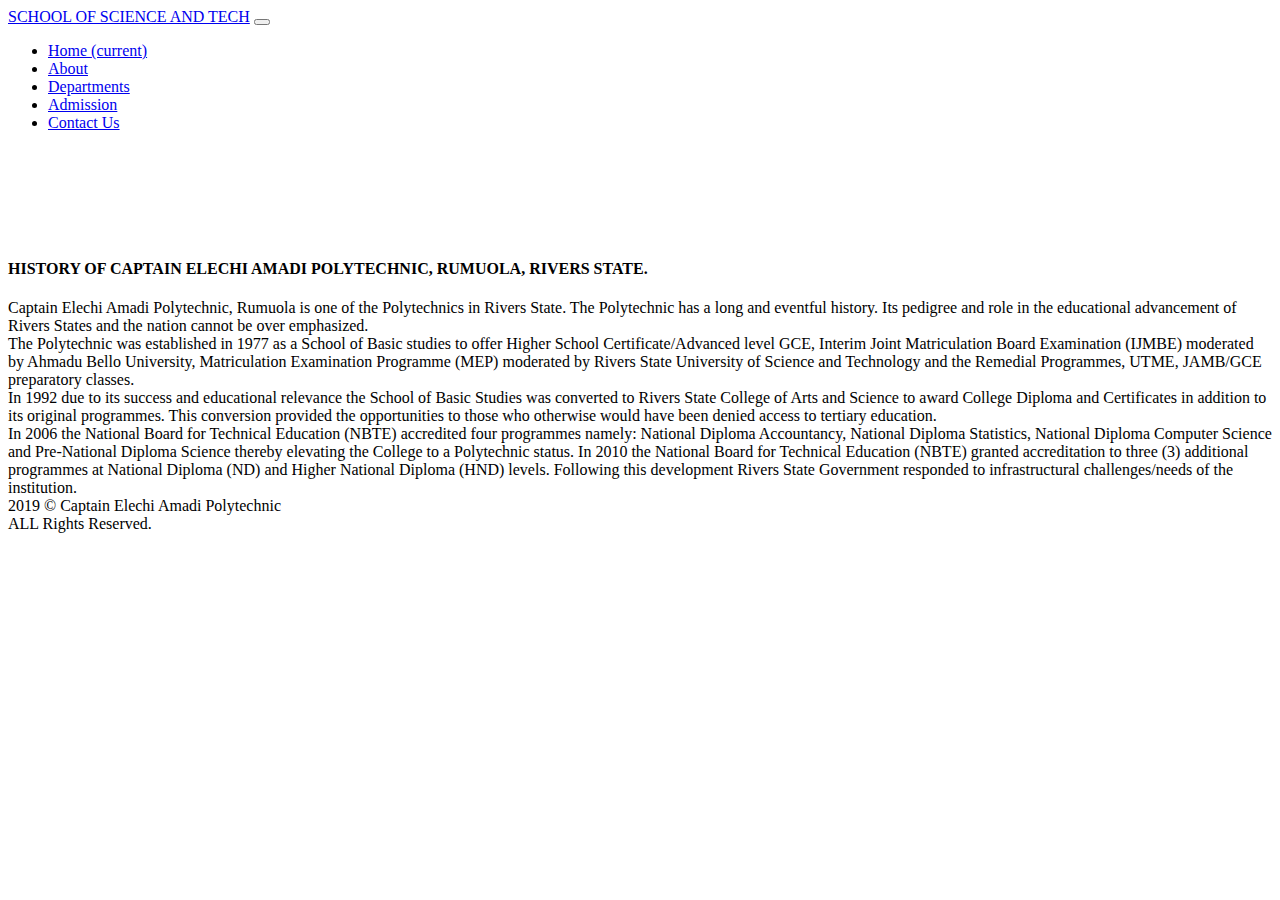
==== about/index.html @ 386666c3 "Updated favicon across the pages" ====
<!DOCTYPE html>
<html lang="en">
  <head>
    <meta charset="UTF-8" />
    <meta name="viewport" content="width=device-width, initial-scale=1.0" />
    <meta http-equiv="X-UA-Compatible" content="ie=edge" />
    <link rel="shortcut icon" href="../image/favicon.png" type="image/x-icon">
    <link rel="stylesheet" href="../css/bootstrap.min.css" />
    <link rel="stylesheet" href="../css/sixpathdev.css" />
    <title>CEAPOLY - school of science and tech</title>
  </head>
  <body>
    <header>
      <nav class="navbar fixed-top navbar-expand-lg navbar-dark bg-dark mb-5">
        <a class="navbar-brand pl-2" href="/">SCHOOL OF SCIENCE AND TECH</a>
        <button
          class="navbar-toggler"
          type="button"
          data-toggle="collapse"
          data-target="#navbarText"
          aria-controls="navbarText"
          aria-expanded="false"
          aria-label="Toggle navigation"
        >
          <span class="navbar-toggler-icon"></span>
        </button>
        <div class="collapse navbar-collapse navbar-text" id="navbarText">
          <ul class="navbar-nav ml-auto">
            <li class="nav-item">
              <a class="nav-link" href="/"
                >Home <span class="sr-only">(current)</span></a
              >
            </li>
            <li class="nav-item active">
              <a class="nav-link" href="/about">About</a>
            </li>
            <li class="nav-item">
              <a class="nav-link" href="/departments">Departments</a>
            </li>
            <li class="nav-item">
              <a class="nav-link" href="/admission">Admission</a>
            </li>
            <li class="nav-item">
              <a class="nav-link" href="/contact">Contact Us</a>
            </li>
          </ul>
          <!-- <span class="navbar-text">
          Navbar text with an inline element
        </span> -->
        </div>
      </nav>
    </header>

    <main>
      <div class="container">
        <div class="row">
          <div class="col-12" style="margin-top: 8em;">
            <h4 class="text-center">
              HISTORY OF CAPTAIN ELECHI AMADI POLYTECHNIC, RUMUOLA, RIVERS
              STATE.
            </h4>
          </div>
          <div class="col-12">
            <article>
              <section>
                Captain Elechi Amadi Polytechnic, Rumuola is one of the
                Polytechnics in Rivers State. The Polytechnic has a long and
                eventful history. Its pedigree and role in the educational
                advancement of Rivers States and the nation cannot be over
                emphasized.
              </section>
              <section>
                The Polytechnic was established in 1977 as a School of Basic
                studies to offer Higher School Certificate/Advanced level GCE,
                Interim Joint Matriculation Board Examination (IJMBE) moderated
                by Ahmadu Bello University, Matriculation Examination Programme
                (MEP) moderated by Rivers State University of Science and
                Technology and the Remedial Programmes, UTME, JAMB/GCE
                preparatory classes.
              </section>
              <section class="mt-3">
                In 1992 due to its success and educational relevance the School
                of Basic Studies was converted to Rivers State College of Arts
                and Science to award College Diploma and Certificates in
                addition to its original programmes. This conversion provided
                the opportunities to those who otherwise would have been denied
                access to tertiary education.
              </section>
              <section class="mt-3">
                In 2006 the National Board for Technical Education (NBTE)
                accredited four programmes namely: National Diploma Accountancy,
                National Diploma Statistics, National Diploma Computer Science
                and Pre-National Diploma Science thereby elevating the College
                to a Polytechnic status. In 2010 the National Board for
                Technical Education (NBTE) granted accreditation to three (3)
                additional programmes at National Diploma (ND) and Higher
                National Diploma (HND) levels. Following this development Rivers
                State Government responded to infrastructural challenges/needs
                of the institution.
              </section>
            </article>
          </div>
        </div>
      </div>
    </main>

    <footer class="bg-dark pt-5 pb-4 mt-5 mb-0 text-center text-white h6">
      2019 &copy; Captain Elechi Amadi Polytechnic <br />
      ALL Rights Reserved.
    </footer>

    <script src="./js/jquery.min.js"></script>
    <script src="./js/bootstrap.min.js"></script>
  </body>
</html>
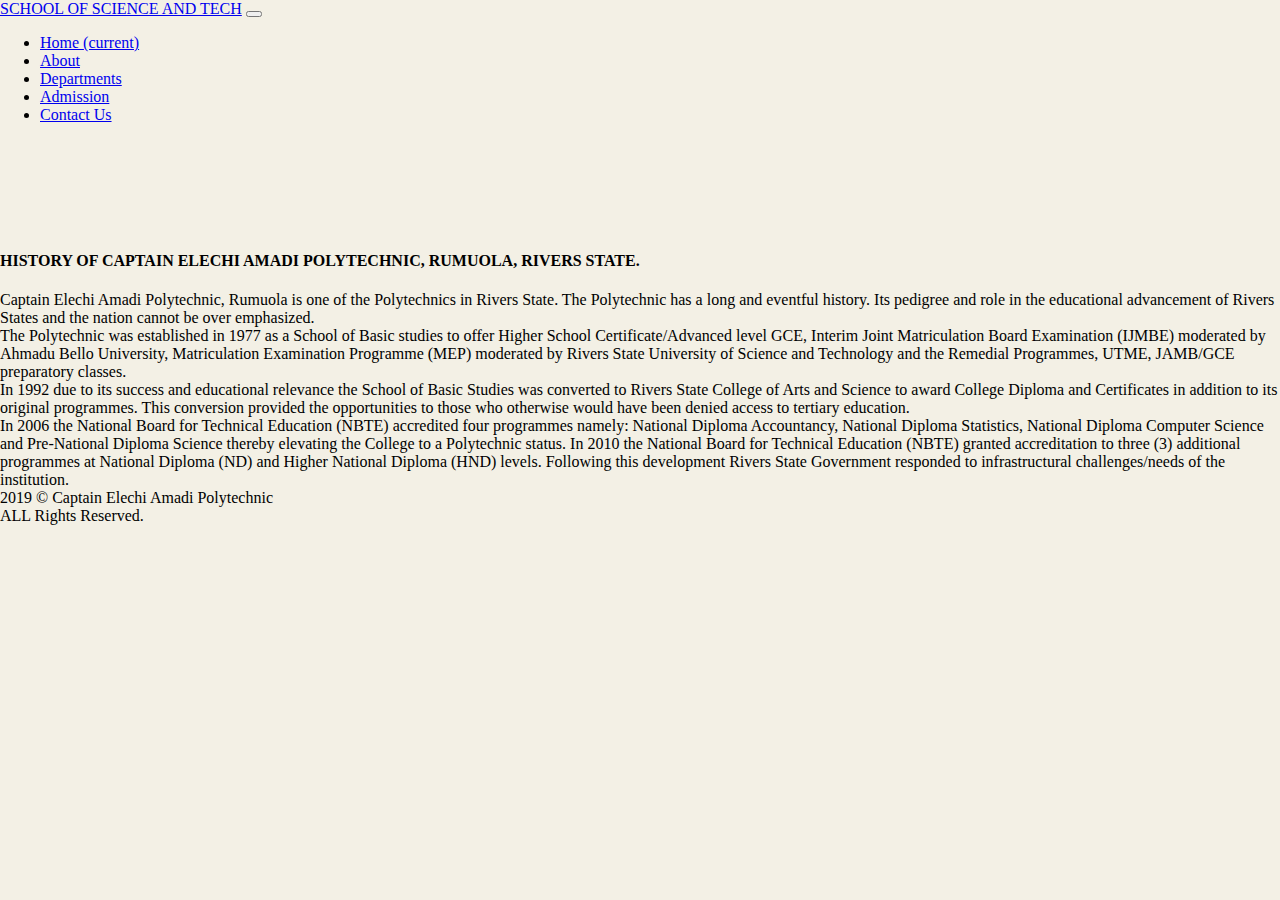
==== commit c262aee3: "Fixed responsiveness" ====
--- a/about/index.html
+++ b/about/index.html
@@ -12,7 +12,7 @@
   <body>
     <header>
       <nav class="navbar fixed-top navbar-expand-lg navbar-dark bg-dark mb-5">
-        <a class="navbar-brand pl-2" href="/">SCHOOL OF SCIENCE AND TECH</a>
+        <a class="navbar-brand pl-2 navbar-brand-responsive" href="/">SCHOOL OF SCIENCE AND TECH</a>
         <button
           class="navbar-toggler"
           type="button"
@@ -109,7 +109,7 @@
       ALL Rights Reserved.
     </footer>
 
-    <script src="./js/jquery.min.js"></script>
-    <script src="./js/bootstrap.min.js"></script>
+    <script src="../js/jquery.min.js"></script>
+    <script src="../js/bootstrap.min.js"></script>
   </body>
 </html>
--- a/css/sixpathdev.css
+++ b/css/sixpathdev.css
@@ -0,0 +1,35 @@
+* {
+    box-sizing: border-box;
+}
+
+body {
+    background: rgb(243, 240, 229);
+    margin: 0;
+}
+
+.add::before {
+    content: 'Address:';
+    color: rgba(112, 173, 19, 0.884);
+}
+
+.phone::before {
+    content: 'Phone:';
+    color: rgba(112, 173, 19, 0.884);
+}
+
+.envelope::before {
+    content: 'Email:';
+    color: rgba(112, 173, 19, 0.884);
+}
+
+@media screen and (max-width: 435px) {
+.navbar-brand-responsive {
+font-size: 12px;
+}
+}
+
+@media screen and (max-width: 305px) {
+.navbar-brand-responsive {
+font-size: 8px;
+}
+}
